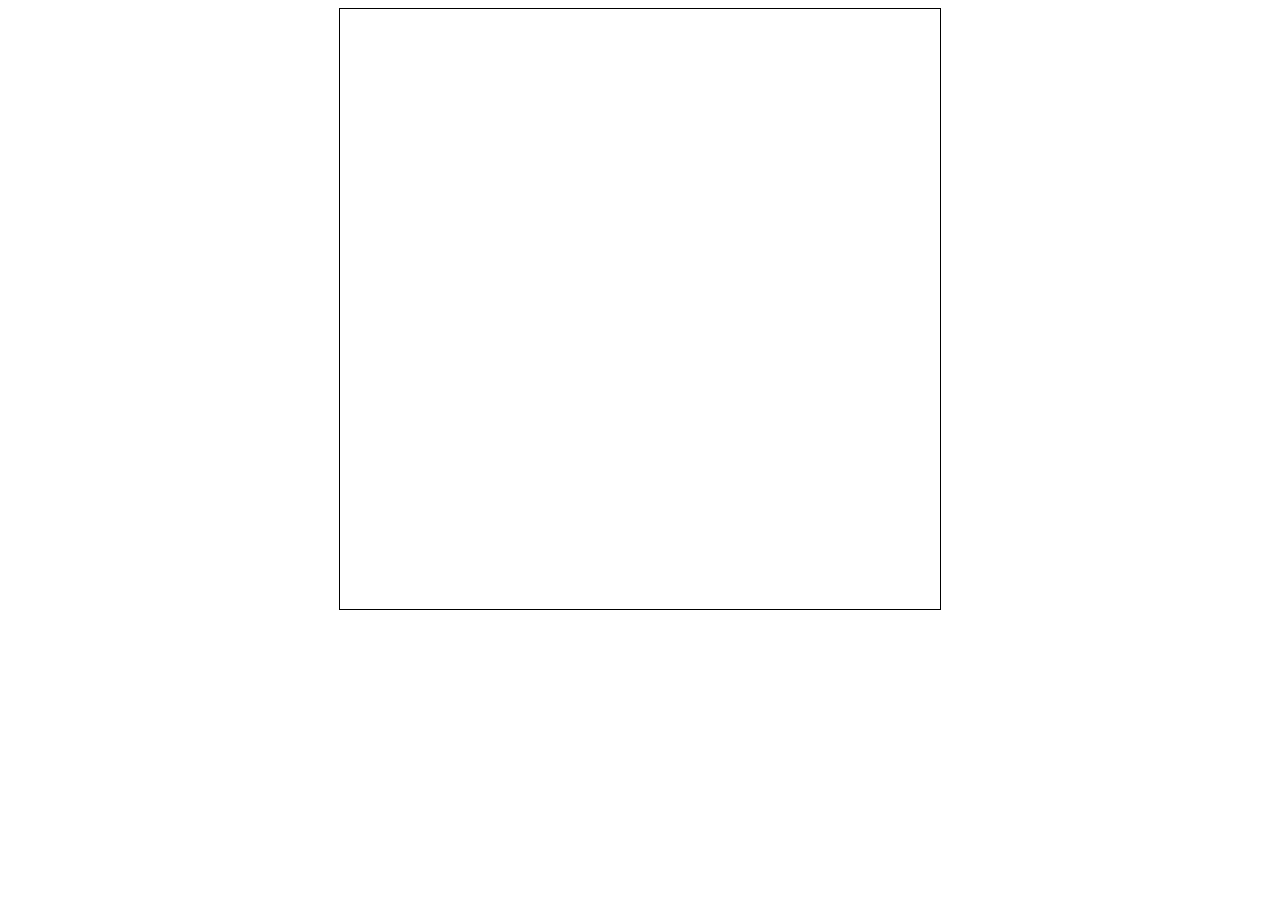
==== index.html @ 857c202b "design description" ====
<!DOCTYPE html>
<html>
  <head>
    <meta charset="utf-8">
    <title></title>
    <link rel="stylesheet" href="main.css" media="screen" title="no title" charset="utf-8">
  </head>
  <body>
    <div id="container">


    </div>

      <script src="main.js" charset="utf-8"></script>
    </body>
</html>
---- main.css ----
html, body {
  min-height: 100%;
  height: 100%;
}

#container{
  margin: 0 auto;
  width: 80%;
  height: 80%;
  max-width: 600px;
  max-height  : 600px;
  border: 1px solid black;
  
}
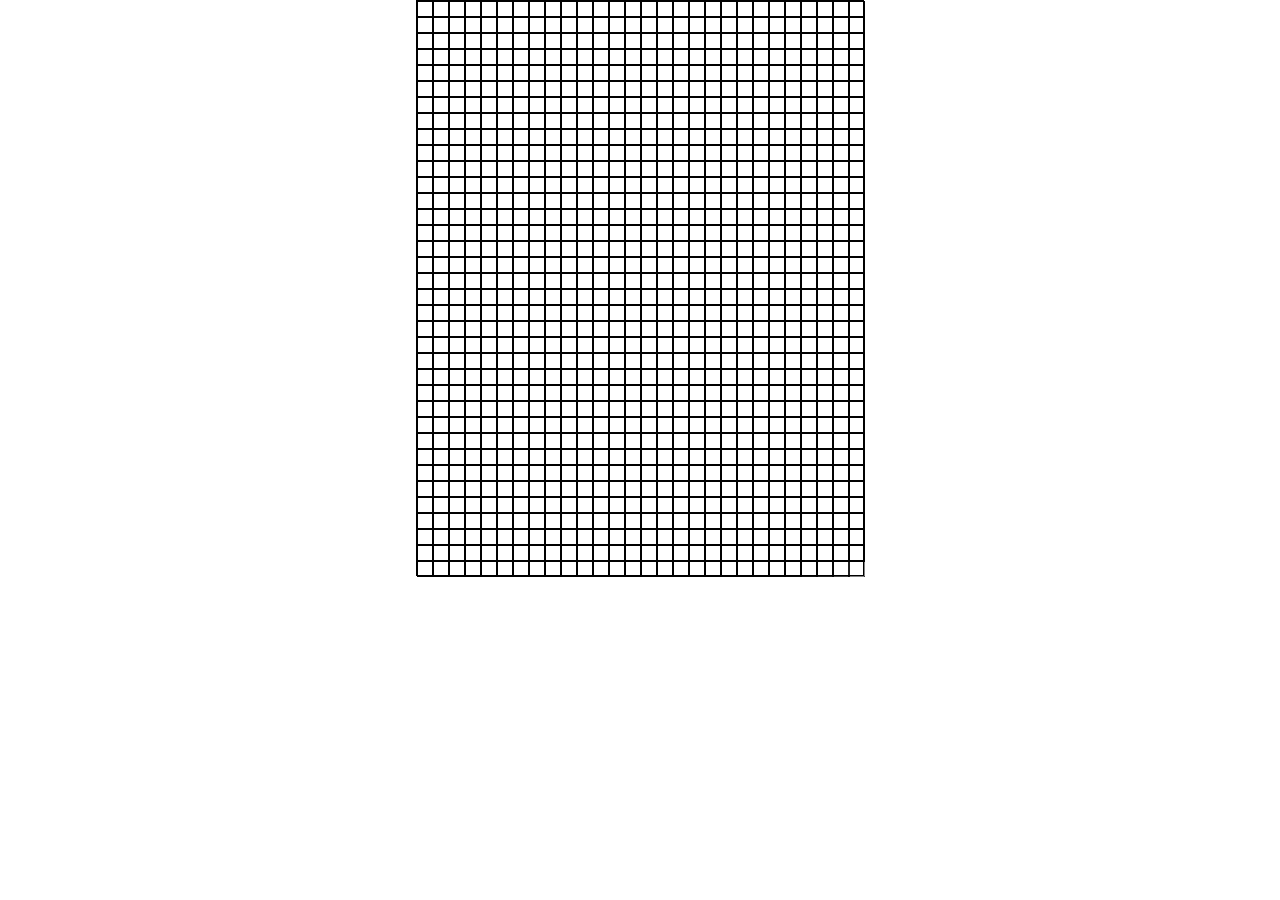
==== commit e00aa2df: "siatka" ====
--- a/index.html
+++ b/index.html
@@ -3,14 +3,14 @@
   <head>
     <meta charset="utf-8">
     <title></title>
-    <link rel="stylesheet" href="main.css" media="screen" title="no title" charset="utf-8">
+    <link rel="stylesheet" href="css/reset.css" media="screen" title="no title" charset="utf-8">
+    <link rel="stylesheet" href="css/main.css" media="screen" title="no title" charset="utf-8">
   </head>
   <body>
-    <div id="container">
-
-
-    </div>
-
-      <script src="main.js" charset="utf-8"></script>
+      <div id="wrapper">
+            <canvas id="container" height="576" width="448">
+            </canvas>
+        </div>
+              <script src="js/main.js" charset="utf-8"></script>
     </body>
 </html>
--- a/css/main.css
+++ b/css/main.css
@@ -0,0 +1,12 @@
+html, body {
+  min-height: 100%;
+  height: 100%;
+}
+
+#wrapper{
+  margin: 0 auto;
+  width: 448px;
+  height: 576px;
+  border: 1px solid black;
+
+}
